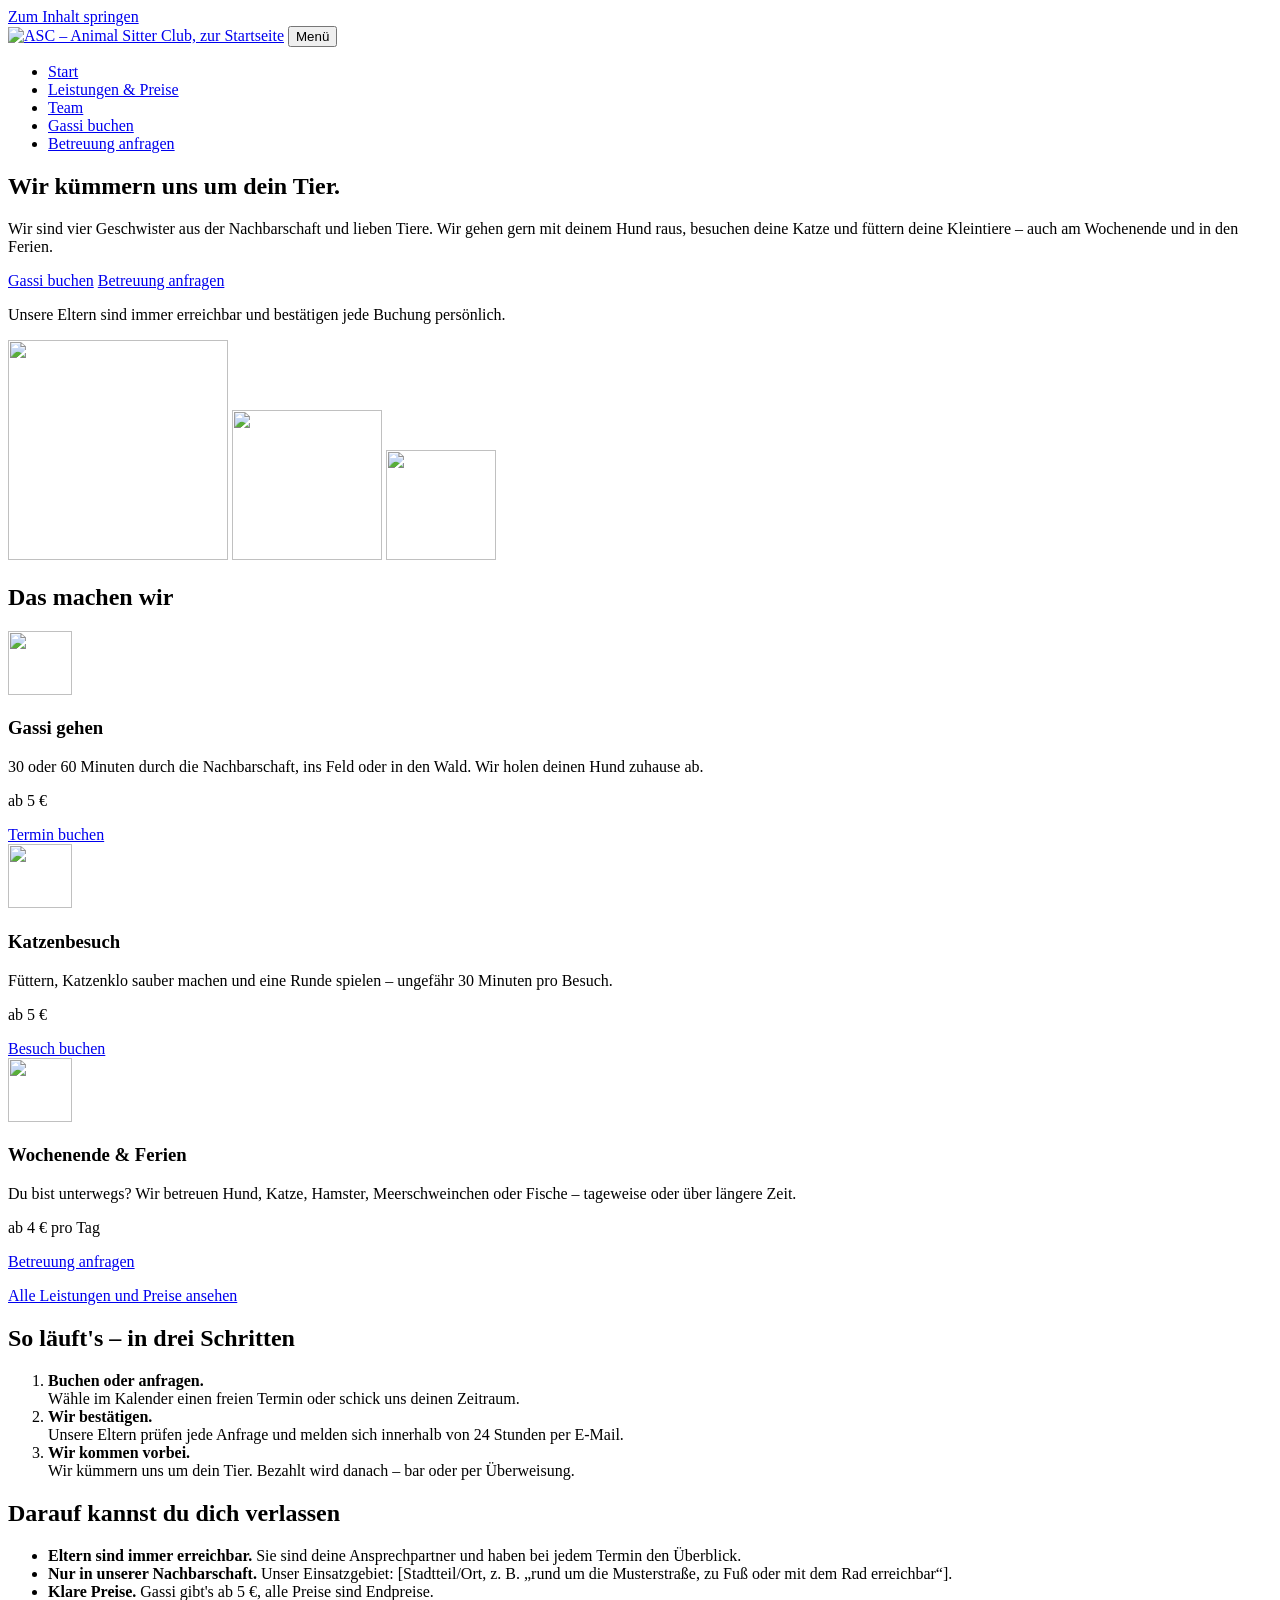
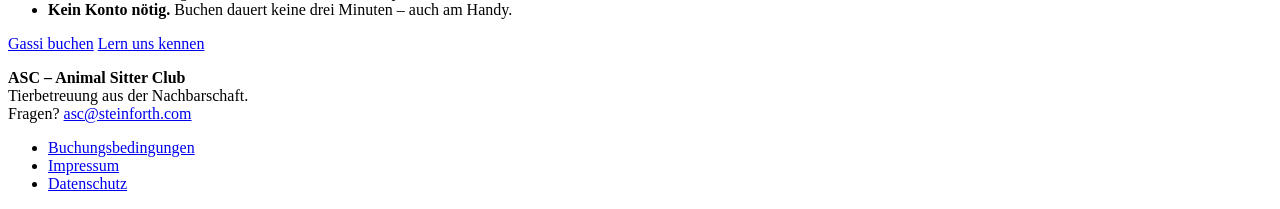
==== asc/index.html @ 13a0139c "ASC-Webseite: Seiten, Gassi-Buchung, Betreuungsanfrage, Bestätigung per Mail und Admin-Bereich Umset" ====
<!doctype html>
<html lang="de">
<head>
  <meta charset="utf-8">
  <meta name="viewport" content="width=device-width, initial-scale=1">
  <title>ASC – Animal Sitter Club · Tierbetreuung aus der Nachbarschaft</title>
  <meta name="description" content="Wir vier Geschwister gehen mit deinem Hund Gassi, besuchen deine Katze und kümmern uns am Wochenende oder in den Ferien um deine Tiere.">
  <meta name="theme-color" content="#c2410c">
  <link rel="icon" href="/assets/favicon.svg" type="image/svg+xml">
  <link rel="stylesheet" href="/assets/style.css">
  <script src="/assets/app.js" defer></script>
</head>
<body data-seite="index">
<a class="skip-link" href="#inhalt">Zum Inhalt springen</a>
<header class="kopf">
  <div class="container kopf-innen">
    <a href="/" class="logo-link"><img src="/assets/logo.svg" alt="ASC – Animal Sitter Club, zur Startseite" width="130" height="45"></a>
    <button class="nav-schalter" type="button" aria-expanded="false" aria-controls="hauptnav">Menü</button>
    <nav class="nav" id="hauptnav" aria-label="Hauptnavigation">
      <ul>
        <li><a href="/" aria-current="page">Start</a></li>
        <li><a href="/preise">Leistungen &amp; Preise</a></li>
        <li><a href="/team">Team</a></li>
        <li><a href="/buchen">Gassi buchen</a></li>
        <li><a href="/anfrage">Betreuung anfragen</a></li>
      </ul>
    </nav>
  </div>
</header>
<main id="inhalt">
<section class="held">
  <div class="container held-raster">
    <div>
      <h1>Wir kümmern uns um dein Tier.</h1>
      <p class="lead">Wir sind vier Geschwister aus der Nachbarschaft und lieben Tiere. Wir gehen gern mit deinem Hund raus, besuchen deine Katze und füttern deine Kleintiere – auch am Wochenende und in den Ferien.</p>
      <div class="button-reihe">
        <a class="button" href="/buchen">Gassi buchen</a>
        <a class="button button-zweit" href="/anfrage">Betreuung anfragen</a>
      </div>
      <p class="hilfe">Unsere Eltern sind immer erreichbar und bestätigen jede Buchung persönlich.</p>
    </div>
    <div class="held-bild" aria-hidden="true">
      <img class="b-hund" src="/assets/hund.svg" alt="" width="220" height="220">
      <img class="b-katze" src="/assets/katze.svg" alt="" width="150" height="150">
      <img class="b-klein" src="/assets/kleintier.svg" alt="" width="110" height="110">
    </div>
  </div>
</section>

<section class="container" aria-labelledby="leistungen">
  <h2 id="leistungen">Das machen wir</h2>
  <div class="kacheln">
    <article class="karte">
      <img class="icon" src="/assets/hund.svg" alt="" width="64" height="64">
      <h3>Gassi gehen</h3>
      <p>30 oder 60 Minuten durch die Nachbarschaft, ins Feld oder in den Wald. Wir holen deinen Hund zuhause ab.</p>
      <p class="preis-ab" data-preis-ab="gassi-30,gassi-60">ab 5 €</p>
      <a href="/buchen">Termin buchen</a>
    </article>
    <article class="karte">
      <img class="icon" src="/assets/katze.svg" alt="" width="64" height="64">
      <h3>Katzenbesuch</h3>
      <p>Füttern, Katzenklo sauber machen und eine Runde spielen – ungefähr 30 Minuten pro Besuch.</p>
      <p class="preis-ab" data-preis-ab="katzenbesuch">ab 5 €</p>
      <a href="/buchen">Besuch buchen</a>
    </article>
    <article class="karte">
      <img class="icon" src="/assets/kleintier.svg" alt="" width="64" height="64">
      <h3>Wochenende &amp; Ferien</h3>
      <p>Du bist unterwegs? Wir betreuen Hund, Katze, Hamster, Meerschweinchen oder Fische – tageweise oder über längere Zeit.</p>
      <p class="preis-ab" data-preis-ab="kleintier,tagesbetreuung,wochenende,ferien">ab 4 € pro Tag</p>
      <a href="/anfrage">Betreuung anfragen</a>
    </article>
  </div>
  <p><a href="/preise">Alle Leistungen und Preise ansehen</a></p>
</section>

<section class="band" aria-labelledby="ablauf">
  <div class="container">
    <h2 id="ablauf">So läuft's – in drei Schritten</h2>
    <ol class="schritte">
      <li><strong>Buchen oder anfragen.</strong><br>Wähle im Kalender einen freien Termin oder schick uns deinen Zeitraum.</li>
      <li><strong>Wir bestätigen.</strong><br>Unsere Eltern prüfen jede Anfrage und melden sich innerhalb von 24 Stunden per E-Mail.</li>
      <li><strong>Wir kommen vorbei.</strong><br>Wir kümmern uns um dein Tier. Bezahlt wird danach – bar oder per Überweisung.</li>
    </ol>
  </div>
</section>

<section class="container" aria-labelledby="vertrauen">
  <h2 id="vertrauen">Darauf kannst du dich verlassen</h2>
  <ul class="vertrauen">
    <li><strong>Eltern sind immer erreichbar.</strong> Sie sind deine Ansprechpartner und haben bei jedem Termin den Überblick.</li>
    <li><strong>Nur in unserer Nachbarschaft.</strong> Unser Einsatzgebiet: <span class="platzhalter">[Stadtteil/Ort, z. B. „rund um die Musterstraße, zu Fuß oder mit dem Rad erreichbar“]</span>.</li>
    <li><strong>Klare Preise.</strong> Gassi gibt's <span data-preis-ab="gassi-30">ab 5 €</span>, alle Preise sind Endpreise.</li>
    <li><strong>Kein Konto nötig.</strong> Buchen dauert keine drei Minuten – auch am Handy.</li>
  </ul>
  <div class="button-reihe">
    <a class="button" href="/buchen">Gassi buchen</a>
    <a class="button button-zweit" href="/team">Lern uns kennen</a>
  </div>
</section>
</main>
<footer class="fuss">
  <div class="container fuss-innen">
    <p><strong>ASC – Animal Sitter Club</strong><br>
      Tierbetreuung aus der Nachbarschaft.<br>
      Fragen? <a href="mailto:asc@steinforth.com">asc@steinforth.com</a></p>
    <ul>
      <li><a href="/preise#bedingungen">Buchungsbedingungen</a></li>
      <li><a href="/impressum">Impressum</a></li>
      <li><a href="/datenschutz">Datenschutz</a></li>
    </ul>
  </div>
</footer>
</body>
</html>
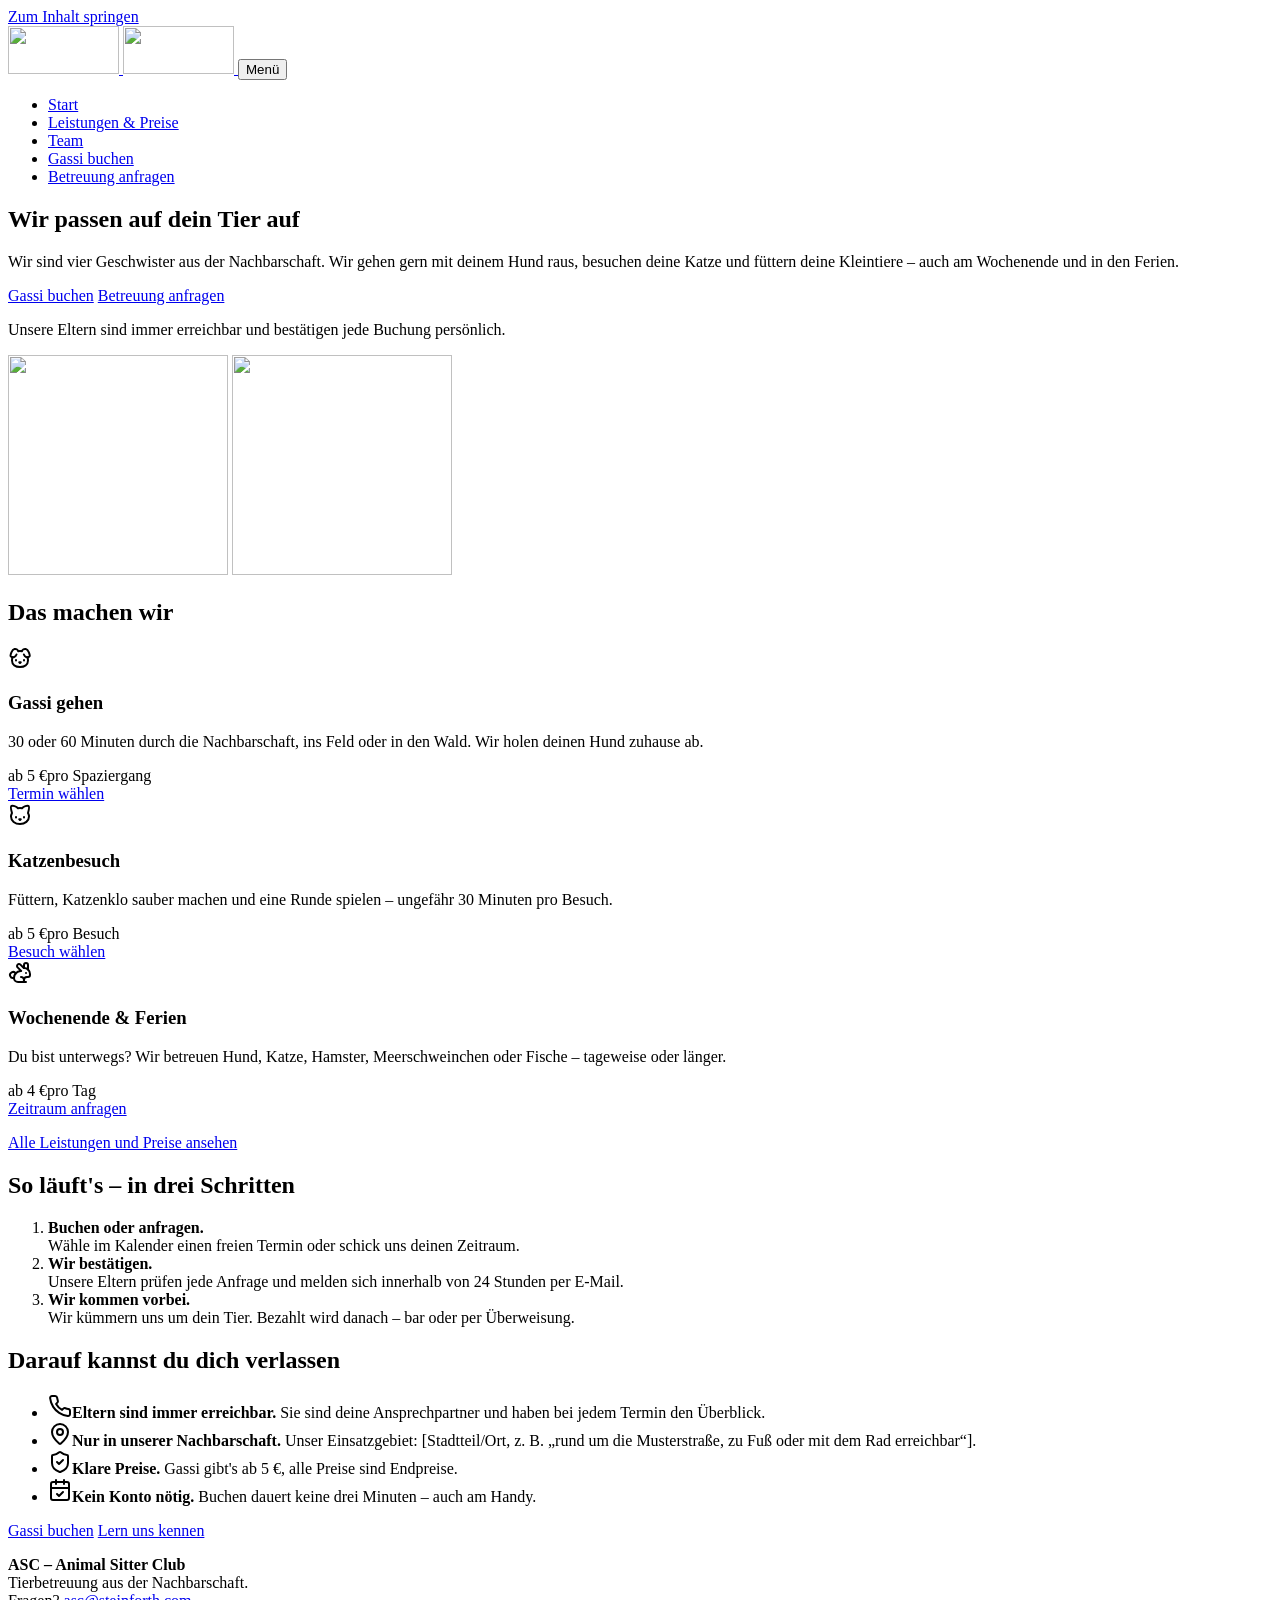
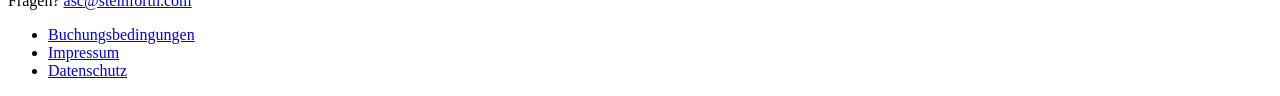
==== commit d8398492: "Frontend auf das ASC Design System umgestellt - Tokens (Farben, Fredoka, Abstände, Radien, Schatten)" ====
--- a/asc/index.html
+++ b/asc/index.html
@@ -5,7 +5,10 @@
   <meta name="viewport" content="width=device-width, initial-scale=1">
   <title>ASC – Animal Sitter Club · Tierbetreuung aus der Nachbarschaft</title>
   <meta name="description" content="Wir vier Geschwister gehen mit deinem Hund Gassi, besuchen deine Katze und kümmern uns am Wochenende oder in den Ferien um deine Tiere.">
-  <meta name="theme-color" content="#c2410c">
+  <meta name="theme-color" content="#fffaf3" media="(prefers-color-scheme: light)">
+  <meta name="theme-color" content="#1e1a16" media="(prefers-color-scheme: dark)">
+  <link rel="preload" href="/assets/fonts/Fredoka-Regular.woff2" as="font" type="font/woff2" crossorigin>
+  <link rel="preload" href="/assets/fonts/Fredoka-SemiBold.woff2" as="font" type="font/woff2" crossorigin>
   <link rel="icon" href="/assets/favicon.svg" type="image/svg+xml">
   <link rel="stylesheet" href="/assets/style.css">
   <script src="/assets/app.js" defer></script>
@@ -14,7 +17,10 @@
 <a class="skip-link" href="#inhalt">Zum Inhalt springen</a>
 <header class="kopf">
   <div class="container kopf-innen">
-    <a href="/" class="logo-link"><img src="/assets/logo.svg" alt="ASC – Animal Sitter Club, zur Startseite" width="130" height="45"></a>
+    <a href="/" class="logo-link" aria-label="ASC – Animal Sitter Club, zur Startseite">
+      <img class="logo-hell" src="/assets/logo.svg" alt="" width="111" height="48">
+      <img class="logo-dunkel" src="/assets/logo-inverse.svg" alt="" width="111" height="48">
+    </a>
     <button class="nav-schalter" type="button" aria-expanded="false" aria-controls="hauptnav">Menü</button>
     <nav class="nav" id="hauptnav" aria-label="Hauptnavigation">
       <ul>
@@ -28,21 +34,20 @@
   </div>
 </header>
 <main id="inhalt">
-<section class="held">
-  <div class="container held-raster">
+<section class="container held">
+  <div class="held-flaeche">
     <div>
-      <h1>Wir kümmern uns um dein Tier.</h1>
-      <p class="lead">Wir sind vier Geschwister aus der Nachbarschaft und lieben Tiere. Wir gehen gern mit deinem Hund raus, besuchen deine Katze und füttern deine Kleintiere – auch am Wochenende und in den Ferien.</p>
+      <h1 class="display">Wir passen auf dein Tier auf</h1>
+      <p class="lead">Wir sind vier Geschwister aus der Nachbarschaft. Wir gehen gern mit deinem Hund raus, besuchen deine Katze und füttern deine Kleintiere – auch am Wochenende und in den Ferien.</p>
       <div class="button-reihe">
-        <a class="button" href="/buchen">Gassi buchen</a>
-        <a class="button button-zweit" href="/anfrage">Betreuung anfragen</a>
+        <a class="asc-btn asc-btn--primary" href="/buchen">Gassi buchen</a>
+        <a class="asc-btn asc-btn--accent" href="/anfrage">Betreuung anfragen</a>
       </div>
       <p class="hilfe">Unsere Eltern sind immer erreichbar und bestätigen jede Buchung persönlich.</p>
     </div>
     <div class="held-bild" aria-hidden="true">
-      <img class="b-hund" src="/assets/hund.svg" alt="" width="220" height="220">
-      <img class="b-katze" src="/assets/katze.svg" alt="" width="150" height="150">
-      <img class="b-klein" src="/assets/kleintier.svg" alt="" width="110" height="110">
+      <img class="logo-hell" src="/assets/pfote.svg" alt="" width="220" height="220">
+      <img class="logo-dunkel" src="/assets/pfote-inverse.svg" alt="" width="220" height="220">
     </div>
   </div>
 </section>
@@ -50,26 +55,26 @@
 <section class="container" aria-labelledby="leistungen">
   <h2 id="leistungen">Das machen wir</h2>
   <div class="kacheln">
-    <article class="karte">
-      <img class="icon" src="/assets/hund.svg" alt="" width="64" height="64">
-      <h3>Gassi gehen</h3>
-      <p>30 oder 60 Minuten durch die Nachbarschaft, ins Feld oder in den Wald. Wir holen deinen Hund zuhause ab.</p>
-      <p class="preis-ab" data-preis-ab="gassi-30,gassi-60">ab 5 €</p>
-      <a href="/buchen">Termin buchen</a>
+    <article class="asc-card">
+      <span class="kachel-icon"><svg class="icon" aria-hidden="true" focusable="false" xmlns="http://www.w3.org/2000/svg" width="24" height="24" viewBox="0 0 24 24" fill="none" stroke="currentColor" stroke-width="2" stroke-linecap="round" stroke-linejoin="round" ><path d="M11.25 16.25h1.5L12 17z" /><path d="M16 14v.5" /><path d="M4.42 11.247A13.152 13.152 0 0 0 4 14.556C4 18.728 7.582 21 12 21s8-2.272 8-6.444a11.702 11.702 0 0 0-.493-3.309" /><path d="M8 14v.5" /><path d="M8.5 8.5c-.384 1.05-1.083 2.028-2.344 2.5-1.931.722-3.576-.297-3.656-1-.113-.994 1.177-6.53 4-7 1.923-.321 3.651.845 3.651 2.235A7.497 7.497 0 0 1 14 5.277c0-1.39 1.844-2.598 3.767-2.277 2.823.47 4.113 6.006 4 7-.08.703-1.725 1.722-3.656 1-1.261-.472-1.855-1.45-2.239-2.5" /></svg></span>
+      <h3 class="asc-card__title">Gassi gehen</h3>
+      <p class="asc-card__text">30 oder 60 Minuten durch die Nachbarschaft, ins Feld oder in den Wald. Wir holen deinen Hund zuhause ab.</p>
+      <div class="asc-card__price"><span class="asc-card__price-value" data-preis-ab="gassi-30,gassi-60">ab 5 €</span><span class="asc-card__price-unit">pro Spaziergang</span></div>
+      <div class="asc-card__actions"><a class="asc-btn asc-btn--ghost asc-btn--small" href="/buchen">Termin wählen</a></div>
     </article>
-    <article class="karte">
-      <img class="icon" src="/assets/katze.svg" alt="" width="64" height="64">
-      <h3>Katzenbesuch</h3>
-      <p>Füttern, Katzenklo sauber machen und eine Runde spielen – ungefähr 30 Minuten pro Besuch.</p>
-      <p class="preis-ab" data-preis-ab="katzenbesuch">ab 5 €</p>
-      <a href="/buchen">Besuch buchen</a>
+    <article class="asc-card">
+      <span class="kachel-icon"><svg class="icon" aria-hidden="true" focusable="false" xmlns="http://www.w3.org/2000/svg" width="24" height="24" viewBox="0 0 24 24" fill="none" stroke="currentColor" stroke-width="2" stroke-linecap="round" stroke-linejoin="round" ><path d="M12 5c.67 0 1.35.09 2 .26 1.78-2 5.03-2.84 6.42-2.26 1.4.58-.42 7-.42 7 .57 1.07 1 2.24 1 3.44C21 17.9 16.97 21 12 21s-9-3-9-7.56c0-1.25.5-2.4 1-3.44 0 0-1.89-6.42-.5-7 1.39-.58 4.72.23 6.5 2.23A9.04 9.04 0 0 1 12 5Z" /><path d="M8 14v.5" /><path d="M16 14v.5" /><path d="M11.25 16.25h1.5L12 17l-.75-.75Z" /></svg></span>
+      <h3 class="asc-card__title">Katzenbesuch</h3>
+      <p class="asc-card__text">Füttern, Katzenklo sauber machen und eine Runde spielen – ungefähr 30 Minuten pro Besuch.</p>
+      <div class="asc-card__price"><span class="asc-card__price-value" data-preis-ab="katzenbesuch">ab 5 €</span><span class="asc-card__price-unit">pro Besuch</span></div>
+      <div class="asc-card__actions"><a class="asc-btn asc-btn--ghost asc-btn--small" href="/buchen">Besuch wählen</a></div>
     </article>
-    <article class="karte">
-      <img class="icon" src="/assets/kleintier.svg" alt="" width="64" height="64">
-      <h3>Wochenende &amp; Ferien</h3>
-      <p>Du bist unterwegs? Wir betreuen Hund, Katze, Hamster, Meerschweinchen oder Fische – tageweise oder über längere Zeit.</p>
-      <p class="preis-ab" data-preis-ab="kleintier,tagesbetreuung,wochenende,ferien">ab 4 € pro Tag</p>
-      <a href="/anfrage">Betreuung anfragen</a>
+    <article class="asc-card">
+      <span class="kachel-icon gelb"><svg class="icon" aria-hidden="true" focusable="false" xmlns="http://www.w3.org/2000/svg" width="24" height="24" viewBox="0 0 24 24" fill="none" stroke="currentColor" stroke-width="2" stroke-linecap="round" stroke-linejoin="round" ><path d="M13 16a3 3 0 0 1 2.24 5" /><path d="M18 12h.01" /><path d="M18 21h-8a4 4 0 0 1-4-4 7 7 0 0 1 7-7h.2L9.6 6.4a1 1 0 1 1 2.8-2.8L15.8 7h.2c3.3 0 6 2.7 6 6v1a2 2 0 0 1-2 2h-1a3 3 0 0 0-3 3" /><path d="M20 8.54V4a2 2 0 1 0-4 0v3" /><path d="M7.612 12.524a3 3 0 1 0-1.6 4.3" /></svg></span>
+      <h3 class="asc-card__title">Wochenende &amp; Ferien</h3>
+      <p class="asc-card__text">Du bist unterwegs? Wir betreuen Hund, Katze, Hamster, Meerschweinchen oder Fische – tageweise oder länger.</p>
+      <div class="asc-card__price"><span class="asc-card__price-value" data-preis-ab="kleintier,tagesbetreuung,wochenende,ferien">ab 4 €</span><span class="asc-card__price-unit">pro Tag</span></div>
+      <div class="asc-card__actions"><a class="asc-btn asc-btn--ghost asc-btn--small" href="/anfrage">Zeitraum anfragen</a></div>
     </article>
   </div>
   <p><a href="/preise">Alle Leistungen und Preise ansehen</a></p>
@@ -89,14 +94,14 @@
 <section class="container" aria-labelledby="vertrauen">
   <h2 id="vertrauen">Darauf kannst du dich verlassen</h2>
   <ul class="vertrauen">
-    <li><strong>Eltern sind immer erreichbar.</strong> Sie sind deine Ansprechpartner und haben bei jedem Termin den Überblick.</li>
-    <li><strong>Nur in unserer Nachbarschaft.</strong> Unser Einsatzgebiet: <span class="platzhalter">[Stadtteil/Ort, z. B. „rund um die Musterstraße, zu Fuß oder mit dem Rad erreichbar“]</span>.</li>
-    <li><strong>Klare Preise.</strong> Gassi gibt's <span data-preis-ab="gassi-30">ab 5 €</span>, alle Preise sind Endpreise.</li>
-    <li><strong>Kein Konto nötig.</strong> Buchen dauert keine drei Minuten – auch am Handy.</li>
+    <li><svg class="icon" aria-hidden="true" focusable="false" xmlns="http://www.w3.org/2000/svg" width="24" height="24" viewBox="0 0 24 24" fill="none" stroke="currentColor" stroke-width="2" stroke-linecap="round" stroke-linejoin="round" ><path d="M22 16.92v3a2 2 0 0 1-2.18 2 19.79 19.79 0 0 1-8.63-3.07 19.5 19.5 0 0 1-6-6 19.79 19.79 0 0 1-3.07-8.67A2 2 0 0 1 4.11 2h3a2 2 0 0 1 2 1.72 12.84 12.84 0 0 0 .7 2.81 2 2 0 0 1-.45 2.11L8.09 9.91a16 16 0 0 0 6 6l1.27-1.27a2 2 0 0 1 2.11-.45 12.84 12.84 0 0 0 2.81.7A2 2 0 0 1 22 16.92z" /></svg><span><strong>Eltern sind immer erreichbar.</strong> Sie sind deine Ansprechpartner und haben bei jedem Termin den Überblick.</span></li>
+    <li><svg class="icon" aria-hidden="true" focusable="false" xmlns="http://www.w3.org/2000/svg" width="24" height="24" viewBox="0 0 24 24" fill="none" stroke="currentColor" stroke-width="2" stroke-linecap="round" stroke-linejoin="round" ><path d="M20 10c0 4.993-5.539 10.193-7.399 11.799a1 1 0 0 1-1.202 0C9.539 20.193 4 14.993 4 10a8 8 0 0 1 16 0" /><circle cx="12" cy="10" r="3" /></svg><span><strong>Nur in unserer Nachbarschaft.</strong> Unser Einsatzgebiet: <span class="platzhalter">[Stadtteil/Ort, z. B. „rund um die Musterstraße, zu Fuß oder mit dem Rad erreichbar“]</span>.</span></li>
+    <li><svg class="icon" aria-hidden="true" focusable="false" xmlns="http://www.w3.org/2000/svg" width="24" height="24" viewBox="0 0 24 24" fill="none" stroke="currentColor" stroke-width="2" stroke-linecap="round" stroke-linejoin="round" ><path d="M20 13c0 5-3.5 7.5-7.66 8.95a1 1 0 0 1-.67-.01C7.5 20.5 4 18 4 13V6a1 1 0 0 1 1-1c2 0 4.5-1.2 6.24-2.72a1.17 1.17 0 0 1 1.52 0C14.51 3.81 17 5 19 5a1 1 0 0 1 1 1z" /><path d="m9 12 2 2 4-4" /></svg><span><strong>Klare Preise.</strong> Gassi gibt's <span data-preis-ab="gassi-30">ab 5 €</span>, alle Preise sind Endpreise.</span></li>
+    <li><svg class="icon" aria-hidden="true" focusable="false" xmlns="http://www.w3.org/2000/svg" width="24" height="24" viewBox="0 0 24 24" fill="none" stroke="currentColor" stroke-width="2" stroke-linecap="round" stroke-linejoin="round" ><path d="M8 2v4" /><path d="M16 2v4" /><rect width="18" height="18" x="3" y="4" rx="2" /><path d="M3 10h18" /><path d="m9 16 2 2 4-4" /></svg><span><strong>Kein Konto nötig.</strong> Buchen dauert keine drei Minuten – auch am Handy.</span></li>
   </ul>
   <div class="button-reihe">
-    <a class="button" href="/buchen">Gassi buchen</a>
-    <a class="button button-zweit" href="/team">Lern uns kennen</a>
+    <a class="asc-btn asc-btn--primary" href="/buchen">Gassi buchen</a>
+    <a class="asc-btn asc-btn--ghost" href="/team">Lern uns kennen</a>
   </div>
 </section>
 </main>
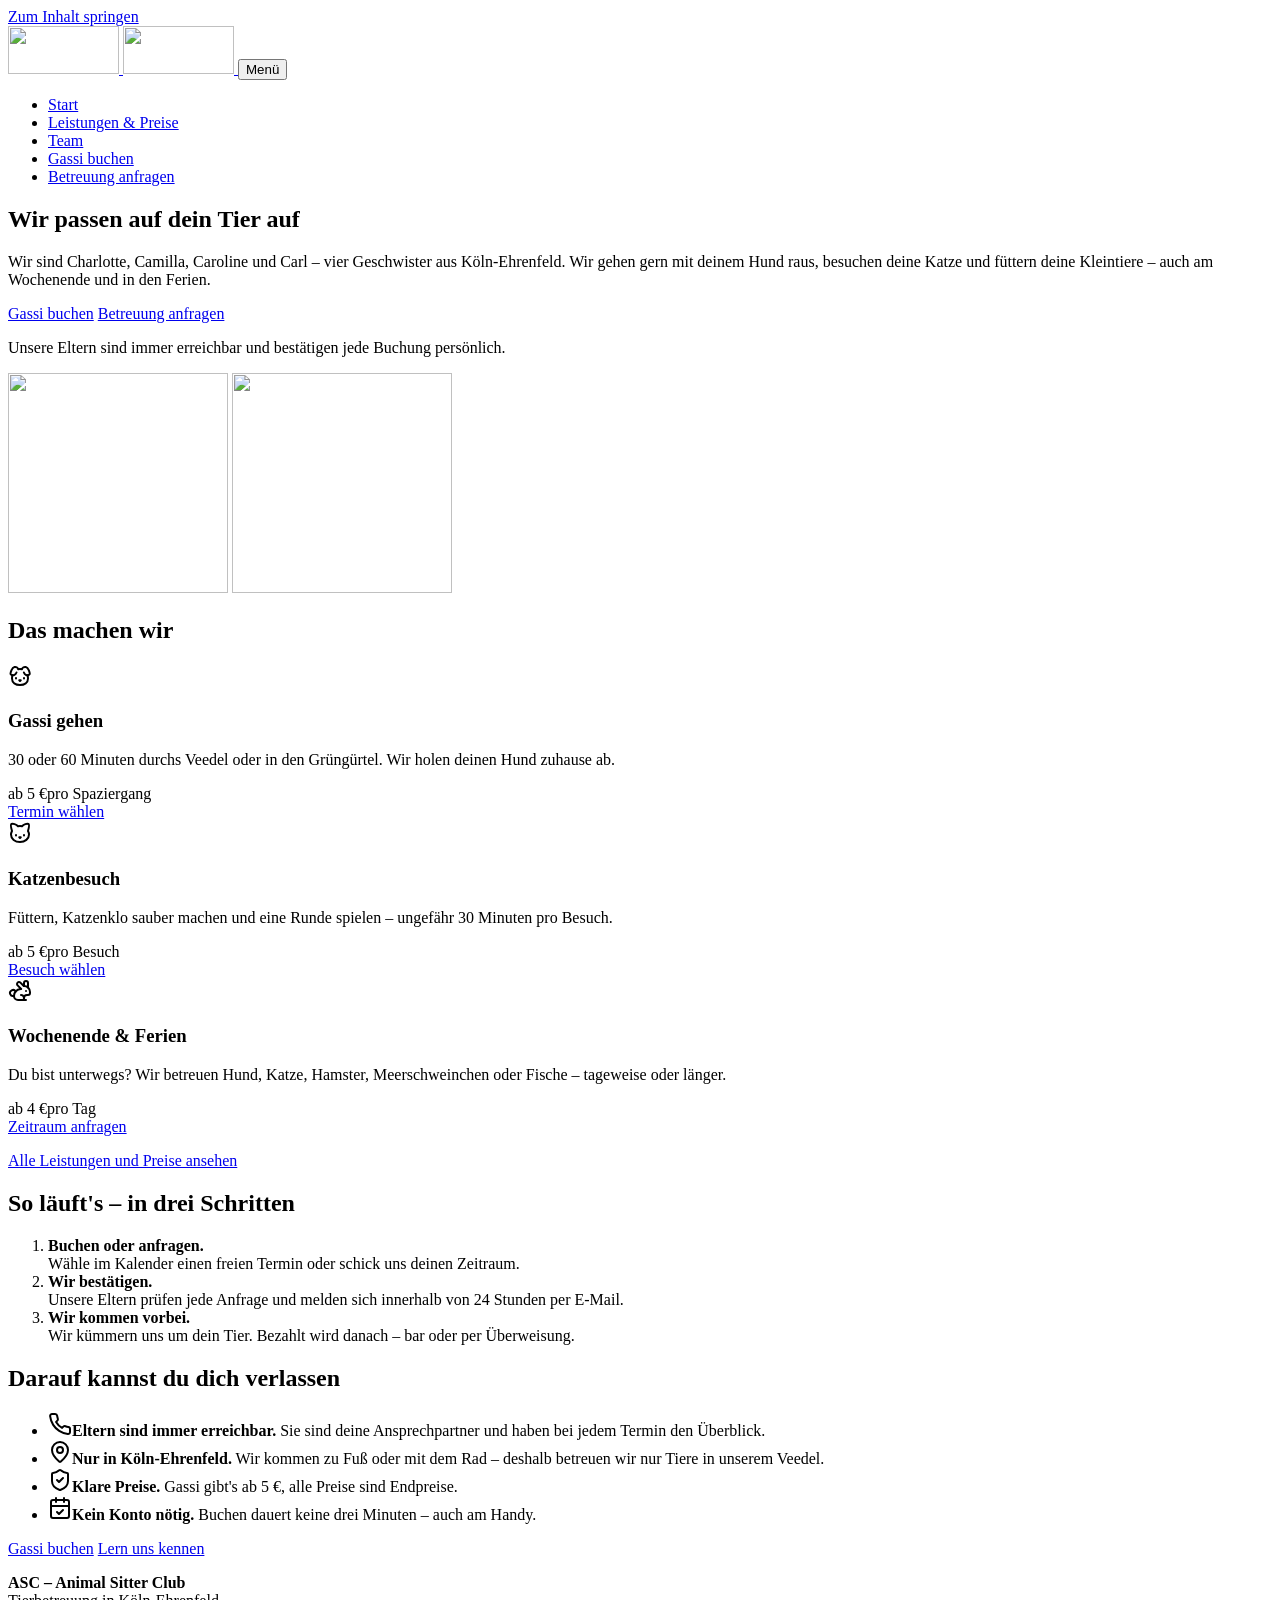
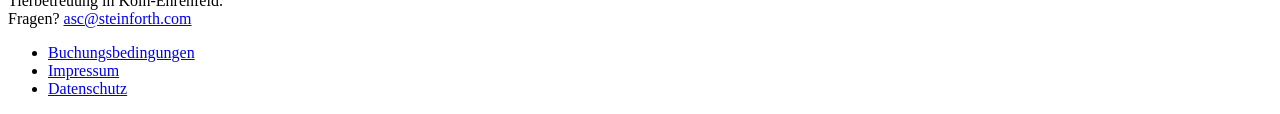
==== commit 724a7d8e: "Team, Eltern und Einsatzgebiet Köln-Ehrenfeld eingetragen - Team-Seite: Charlotte (16), Camilla (12)" ====
--- a/asc/index.html
+++ b/asc/index.html
@@ -3,8 +3,8 @@
 <head>
   <meta charset="utf-8">
   <meta name="viewport" content="width=device-width, initial-scale=1">
-  <title>ASC – Animal Sitter Club · Tierbetreuung aus der Nachbarschaft</title>
-  <meta name="description" content="Wir vier Geschwister gehen mit deinem Hund Gassi, besuchen deine Katze und kümmern uns am Wochenende oder in den Ferien um deine Tiere.">
+  <title>ASC – Animal Sitter Club · Tierbetreuung in Köln-Ehrenfeld</title>
+  <meta name="description" content="Wir vier Geschwister gehen mit deinem Hund Gassi, besuchen deine Katze und kümmern uns am Wochenende oder in den Ferien um deine Tiere – in Köln-Ehrenfeld.">
   <meta name="theme-color" content="#fffaf3" media="(prefers-color-scheme: light)">
   <meta name="theme-color" content="#1e1a16" media="(prefers-color-scheme: dark)">
   <link rel="preload" href="/assets/fonts/Fredoka-Regular.woff2" as="font" type="font/woff2" crossorigin>
@@ -38,7 +38,7 @@
   <div class="held-flaeche">
     <div>
       <h1 class="display">Wir passen auf dein Tier auf</h1>
-      <p class="lead">Wir sind vier Geschwister aus der Nachbarschaft. Wir gehen gern mit deinem Hund raus, besuchen deine Katze und füttern deine Kleintiere – auch am Wochenende und in den Ferien.</p>
+      <p class="lead">Wir sind Charlotte, Camilla, Caroline und Carl – vier Geschwister aus Köln-Ehrenfeld. Wir gehen gern mit deinem Hund raus, besuchen deine Katze und füttern deine Kleintiere – auch am Wochenende und in den Ferien.</p>
       <div class="button-reihe">
         <a class="asc-btn asc-btn--primary" href="/buchen">Gassi buchen</a>
         <a class="asc-btn asc-btn--accent" href="/anfrage">Betreuung anfragen</a>
@@ -58,7 +58,7 @@
     <article class="asc-card">
       <span class="kachel-icon"><svg class="icon" aria-hidden="true" focusable="false" xmlns="http://www.w3.org/2000/svg" width="24" height="24" viewBox="0 0 24 24" fill="none" stroke="currentColor" stroke-width="2" stroke-linecap="round" stroke-linejoin="round" ><path d="M11.25 16.25h1.5L12 17z" /><path d="M16 14v.5" /><path d="M4.42 11.247A13.152 13.152 0 0 0 4 14.556C4 18.728 7.582 21 12 21s8-2.272 8-6.444a11.702 11.702 0 0 0-.493-3.309" /><path d="M8 14v.5" /><path d="M8.5 8.5c-.384 1.05-1.083 2.028-2.344 2.5-1.931.722-3.576-.297-3.656-1-.113-.994 1.177-6.53 4-7 1.923-.321 3.651.845 3.651 2.235A7.497 7.497 0 0 1 14 5.277c0-1.39 1.844-2.598 3.767-2.277 2.823.47 4.113 6.006 4 7-.08.703-1.725 1.722-3.656 1-1.261-.472-1.855-1.45-2.239-2.5" /></svg></span>
       <h3 class="asc-card__title">Gassi gehen</h3>
-      <p class="asc-card__text">30 oder 60 Minuten durch die Nachbarschaft, ins Feld oder in den Wald. Wir holen deinen Hund zuhause ab.</p>
+      <p class="asc-card__text">30 oder 60 Minuten durchs Veedel oder in den Grüngürtel. Wir holen deinen Hund zuhause ab.</p>
       <div class="asc-card__price"><span class="asc-card__price-value" data-preis-ab="gassi-30,gassi-60">ab 5 €</span><span class="asc-card__price-unit">pro Spaziergang</span></div>
       <div class="asc-card__actions"><a class="asc-btn asc-btn--ghost asc-btn--small" href="/buchen">Termin wählen</a></div>
     </article>
@@ -95,7 +95,7 @@
   <h2 id="vertrauen">Darauf kannst du dich verlassen</h2>
   <ul class="vertrauen">
     <li><svg class="icon" aria-hidden="true" focusable="false" xmlns="http://www.w3.org/2000/svg" width="24" height="24" viewBox="0 0 24 24" fill="none" stroke="currentColor" stroke-width="2" stroke-linecap="round" stroke-linejoin="round" ><path d="M22 16.92v3a2 2 0 0 1-2.18 2 19.79 19.79 0 0 1-8.63-3.07 19.5 19.5 0 0 1-6-6 19.79 19.79 0 0 1-3.07-8.67A2 2 0 0 1 4.11 2h3a2 2 0 0 1 2 1.72 12.84 12.84 0 0 0 .7 2.81 2 2 0 0 1-.45 2.11L8.09 9.91a16 16 0 0 0 6 6l1.27-1.27a2 2 0 0 1 2.11-.45 12.84 12.84 0 0 0 2.81.7A2 2 0 0 1 22 16.92z" /></svg><span><strong>Eltern sind immer erreichbar.</strong> Sie sind deine Ansprechpartner und haben bei jedem Termin den Überblick.</span></li>
-    <li><svg class="icon" aria-hidden="true" focusable="false" xmlns="http://www.w3.org/2000/svg" width="24" height="24" viewBox="0 0 24 24" fill="none" stroke="currentColor" stroke-width="2" stroke-linecap="round" stroke-linejoin="round" ><path d="M20 10c0 4.993-5.539 10.193-7.399 11.799a1 1 0 0 1-1.202 0C9.539 20.193 4 14.993 4 10a8 8 0 0 1 16 0" /><circle cx="12" cy="10" r="3" /></svg><span><strong>Nur in unserer Nachbarschaft.</strong> Unser Einsatzgebiet: <span class="platzhalter">[Stadtteil/Ort, z. B. „rund um die Musterstraße, zu Fuß oder mit dem Rad erreichbar“]</span>.</span></li>
+    <li><svg class="icon" aria-hidden="true" focusable="false" xmlns="http://www.w3.org/2000/svg" width="24" height="24" viewBox="0 0 24 24" fill="none" stroke="currentColor" stroke-width="2" stroke-linecap="round" stroke-linejoin="round" ><path d="M20 10c0 4.993-5.539 10.193-7.399 11.799a1 1 0 0 1-1.202 0C9.539 20.193 4 14.993 4 10a8 8 0 0 1 16 0" /><circle cx="12" cy="10" r="3" /></svg><span><strong>Nur in Köln-Ehrenfeld.</strong> Wir kommen zu Fuß oder mit dem Rad – deshalb betreuen wir nur Tiere in unserem Veedel.</span></li>
     <li><svg class="icon" aria-hidden="true" focusable="false" xmlns="http://www.w3.org/2000/svg" width="24" height="24" viewBox="0 0 24 24" fill="none" stroke="currentColor" stroke-width="2" stroke-linecap="round" stroke-linejoin="round" ><path d="M20 13c0 5-3.5 7.5-7.66 8.95a1 1 0 0 1-.67-.01C7.5 20.5 4 18 4 13V6a1 1 0 0 1 1-1c2 0 4.5-1.2 6.24-2.72a1.17 1.17 0 0 1 1.52 0C14.51 3.81 17 5 19 5a1 1 0 0 1 1 1z" /><path d="m9 12 2 2 4-4" /></svg><span><strong>Klare Preise.</strong> Gassi gibt's <span data-preis-ab="gassi-30">ab 5 €</span>, alle Preise sind Endpreise.</span></li>
     <li><svg class="icon" aria-hidden="true" focusable="false" xmlns="http://www.w3.org/2000/svg" width="24" height="24" viewBox="0 0 24 24" fill="none" stroke="currentColor" stroke-width="2" stroke-linecap="round" stroke-linejoin="round" ><path d="M8 2v4" /><path d="M16 2v4" /><rect width="18" height="18" x="3" y="4" rx="2" /><path d="M3 10h18" /><path d="m9 16 2 2 4-4" /></svg><span><strong>Kein Konto nötig.</strong> Buchen dauert keine drei Minuten – auch am Handy.</span></li>
   </ul>
@@ -108,7 +108,7 @@
 <footer class="fuss">
   <div class="container fuss-innen">
     <p><strong>ASC – Animal Sitter Club</strong><br>
-      Tierbetreuung aus der Nachbarschaft.<br>
+      Tierbetreuung in Köln-Ehrenfeld.<br>
       Fragen? <a href="mailto:asc@steinforth.com">asc@steinforth.com</a></p>
     <ul>
       <li><a href="/preise#bedingungen">Buchungsbedingungen</a></li>
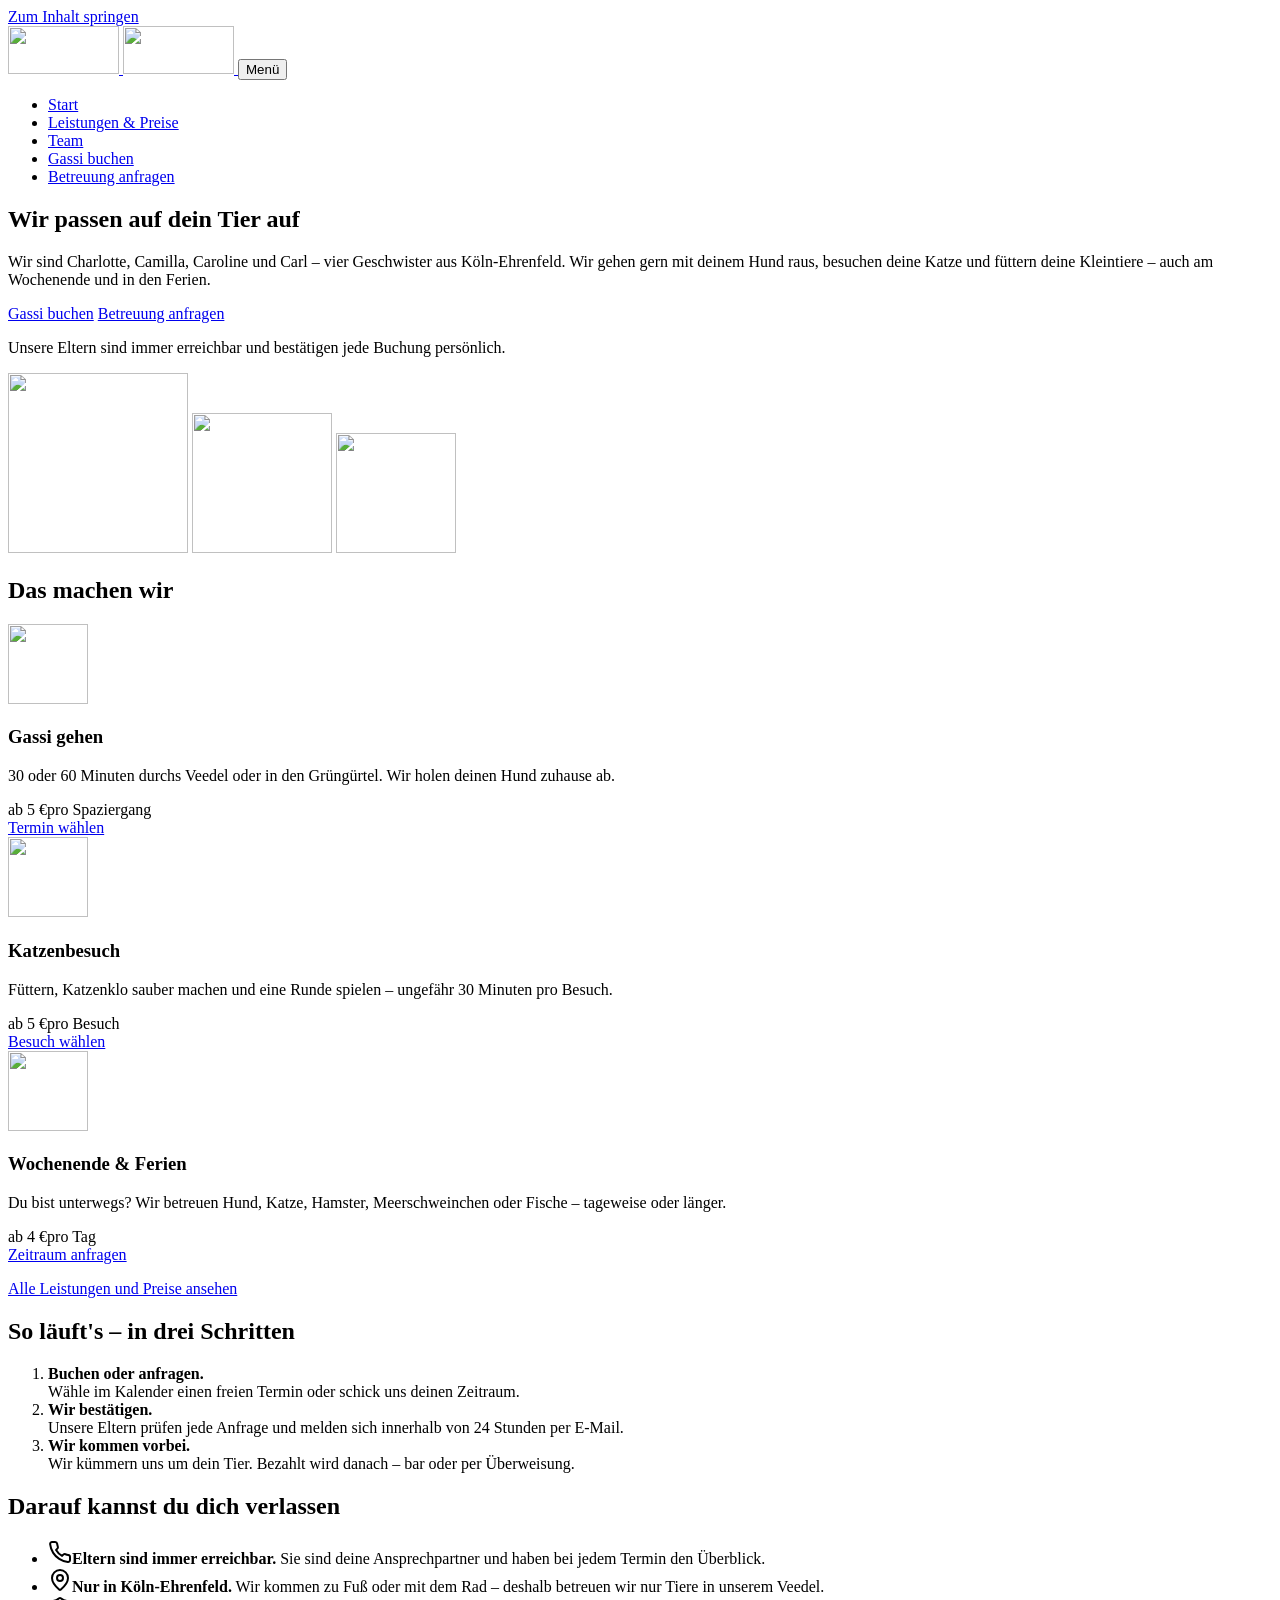
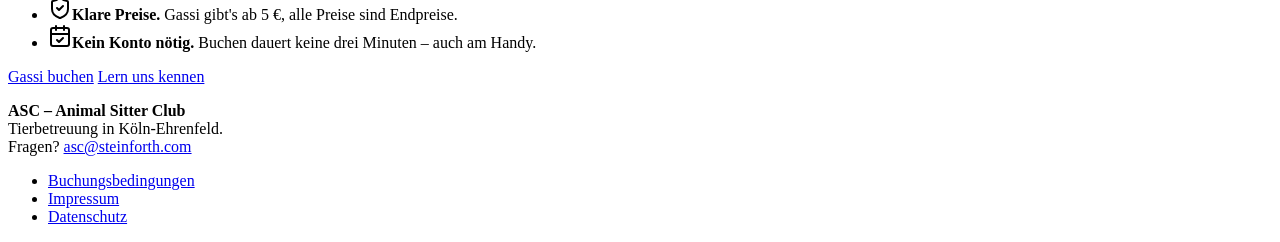
==== commit 3dbd21f2: "Tier-Illustrationen statt Icons Hund, Katze und Kaninchen als eigene flache SVG-Illustrationen in de" ====
--- a/asc/index.html
+++ b/asc/index.html
@@ -46,8 +46,9 @@
       <p class="hilfe">Unsere Eltern sind immer erreichbar und bestätigen jede Buchung persönlich.</p>
     </div>
     <div class="held-bild" aria-hidden="true">
-      <img class="logo-hell" src="/assets/pfote.svg" alt="" width="220" height="220">
-      <img class="logo-dunkel" src="/assets/pfote-inverse.svg" alt="" width="220" height="220">
+      <img class="t-hund" src="/assets/tiere/hund.svg" alt="" width="180" height="180">
+      <img class="t-katze" src="/assets/tiere/katze.svg" alt="" width="140" height="140">
+      <img class="t-kaninchen" src="/assets/tiere/kaninchen.svg" alt="" width="120" height="120">
     </div>
   </div>
 </section>
@@ -56,21 +57,21 @@
   <h2 id="leistungen">Das machen wir</h2>
   <div class="kacheln">
     <article class="asc-card">
-      <span class="kachel-icon"><svg class="icon" aria-hidden="true" focusable="false" xmlns="http://www.w3.org/2000/svg" width="24" height="24" viewBox="0 0 24 24" fill="none" stroke="currentColor" stroke-width="2" stroke-linecap="round" stroke-linejoin="round" ><path d="M11.25 16.25h1.5L12 17z" /><path d="M16 14v.5" /><path d="M4.42 11.247A13.152 13.152 0 0 0 4 14.556C4 18.728 7.582 21 12 21s8-2.272 8-6.444a11.702 11.702 0 0 0-.493-3.309" /><path d="M8 14v.5" /><path d="M8.5 8.5c-.384 1.05-1.083 2.028-2.344 2.5-1.931.722-3.576-.297-3.656-1-.113-.994 1.177-6.53 4-7 1.923-.321 3.651.845 3.651 2.235A7.497 7.497 0 0 1 14 5.277c0-1.39 1.844-2.598 3.767-2.277 2.823.47 4.113 6.006 4 7-.08.703-1.725 1.722-3.656 1-1.261-.472-1.855-1.45-2.239-2.5" /></svg></span>
+      <span class="kachel-bild"><img src="/assets/tiere/hund.svg" alt="" width="80" height="80"></span>
       <h3 class="asc-card__title">Gassi gehen</h3>
       <p class="asc-card__text">30 oder 60 Minuten durchs Veedel oder in den Grüngürtel. Wir holen deinen Hund zuhause ab.</p>
       <div class="asc-card__price"><span class="asc-card__price-value" data-preis-ab="gassi-30,gassi-60">ab 5 €</span><span class="asc-card__price-unit">pro Spaziergang</span></div>
       <div class="asc-card__actions"><a class="asc-btn asc-btn--ghost asc-btn--small" href="/buchen">Termin wählen</a></div>
     </article>
     <article class="asc-card">
-      <span class="kachel-icon"><svg class="icon" aria-hidden="true" focusable="false" xmlns="http://www.w3.org/2000/svg" width="24" height="24" viewBox="0 0 24 24" fill="none" stroke="currentColor" stroke-width="2" stroke-linecap="round" stroke-linejoin="round" ><path d="M12 5c.67 0 1.35.09 2 .26 1.78-2 5.03-2.84 6.42-2.26 1.4.58-.42 7-.42 7 .57 1.07 1 2.24 1 3.44C21 17.9 16.97 21 12 21s-9-3-9-7.56c0-1.25.5-2.4 1-3.44 0 0-1.89-6.42-.5-7 1.39-.58 4.72.23 6.5 2.23A9.04 9.04 0 0 1 12 5Z" /><path d="M8 14v.5" /><path d="M16 14v.5" /><path d="M11.25 16.25h1.5L12 17l-.75-.75Z" /></svg></span>
+      <span class="kachel-bild"><img src="/assets/tiere/katze.svg" alt="" width="80" height="80"></span>
       <h3 class="asc-card__title">Katzenbesuch</h3>
       <p class="asc-card__text">Füttern, Katzenklo sauber machen und eine Runde spielen – ungefähr 30 Minuten pro Besuch.</p>
       <div class="asc-card__price"><span class="asc-card__price-value" data-preis-ab="katzenbesuch">ab 5 €</span><span class="asc-card__price-unit">pro Besuch</span></div>
       <div class="asc-card__actions"><a class="asc-btn asc-btn--ghost asc-btn--small" href="/buchen">Besuch wählen</a></div>
     </article>
     <article class="asc-card">
-      <span class="kachel-icon gelb"><svg class="icon" aria-hidden="true" focusable="false" xmlns="http://www.w3.org/2000/svg" width="24" height="24" viewBox="0 0 24 24" fill="none" stroke="currentColor" stroke-width="2" stroke-linecap="round" stroke-linejoin="round" ><path d="M13 16a3 3 0 0 1 2.24 5" /><path d="M18 12h.01" /><path d="M18 21h-8a4 4 0 0 1-4-4 7 7 0 0 1 7-7h.2L9.6 6.4a1 1 0 1 1 2.8-2.8L15.8 7h.2c3.3 0 6 2.7 6 6v1a2 2 0 0 1-2 2h-1a3 3 0 0 0-3 3" /><path d="M20 8.54V4a2 2 0 1 0-4 0v3" /><path d="M7.612 12.524a3 3 0 1 0-1.6 4.3" /></svg></span>
+      <span class="kachel-bild gelb"><img src="/assets/tiere/kaninchen.svg" alt="" width="80" height="80"></span>
       <h3 class="asc-card__title">Wochenende &amp; Ferien</h3>
       <p class="asc-card__text">Du bist unterwegs? Wir betreuen Hund, Katze, Hamster, Meerschweinchen oder Fische – tageweise oder länger.</p>
       <div class="asc-card__price"><span class="asc-card__price-value" data-preis-ab="kleintier,tagesbetreuung,wochenende,ferien">ab 4 €</span><span class="asc-card__price-unit">pro Tag</span></div>
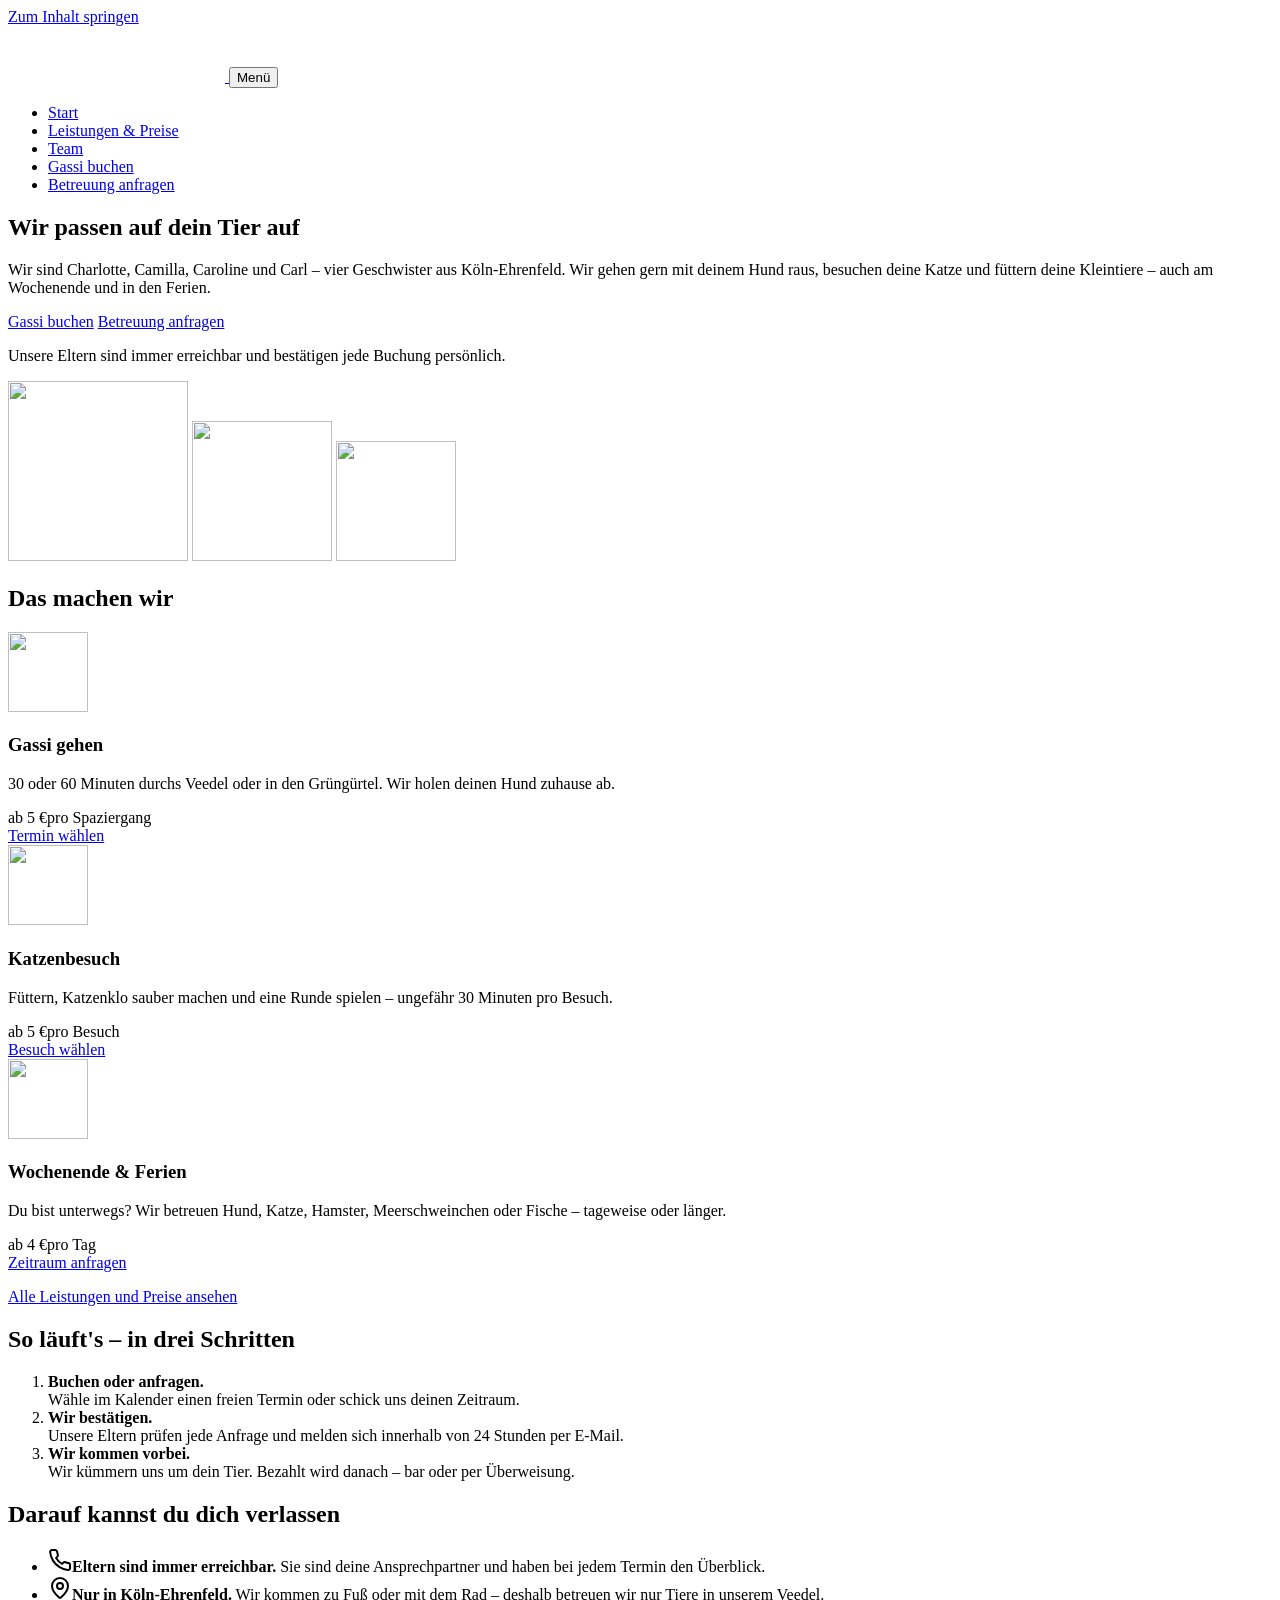
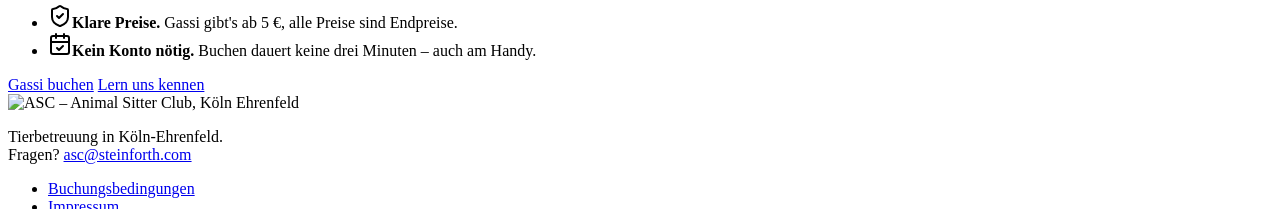
==== commit 7d72c5c8: "Neues Logo „Hüpfend“ aus dem Design System - Breite Wortmarke mit Sticker „Köln Ehrenfeld“ in der De" ====
--- a/asc/index.html
+++ b/asc/index.html
@@ -17,9 +17,13 @@
 <a class="skip-link" href="#inhalt">Zum Inhalt springen</a>
 <header class="kopf">
   <div class="container kopf-innen">
-    <a href="/" class="logo-link" aria-label="ASC – Animal Sitter Club, zur Startseite">
-      <img class="logo-hell" src="/assets/logo.svg" alt="" width="111" height="48">
-      <img class="logo-dunkel" src="/assets/logo-inverse.svg" alt="" width="111" height="48">
+    <a href="/" class="logo-link">
+      <picture>
+        <source media="(max-width: 800px) and (prefers-color-scheme: dark)" srcset="/assets/logo-kompakt-inverse.svg" width="85" height="40">
+        <source media="(max-width: 800px)" srcset="/assets/logo-kompakt.svg" width="85" height="40">
+        <source media="(prefers-color-scheme: dark)" srcset="/assets/logo-inverse.svg">
+        <img src="/assets/logo.svg" alt="ASC – Animal Sitter Club, Köln Ehrenfeld – zur Startseite" width="217" height="56">
+      </picture>
     </a>
     <button class="nav-schalter" type="button" aria-expanded="false" aria-controls="hauptnav">Menü</button>
     <nav class="nav" id="hauptnav" aria-label="Hauptnavigation">
@@ -108,9 +112,14 @@
 </main>
 <footer class="fuss">
   <div class="container fuss-innen">
-    <p><strong>ASC – Animal Sitter Club</strong><br>
-      Tierbetreuung in Köln-Ehrenfeld.<br>
-      Fragen? <a href="mailto:asc@steinforth.com">asc@steinforth.com</a></p>
+    <div class="fuss-marke">
+      <picture>
+        <source media="(prefers-color-scheme: dark)" srcset="/assets/logo-inverse.svg">
+        <img src="/assets/logo.svg" alt="ASC – Animal Sitter Club, Köln Ehrenfeld" width="217" height="56">
+      </picture>
+      <p>Tierbetreuung in Köln-Ehrenfeld.<br>
+        Fragen? <a href="mailto:asc@steinforth.com">asc@steinforth.com</a></p>
+    </div>
     <ul>
       <li><a href="/preise#bedingungen">Buchungsbedingungen</a></li>
       <li><a href="/impressum">Impressum</a></li>
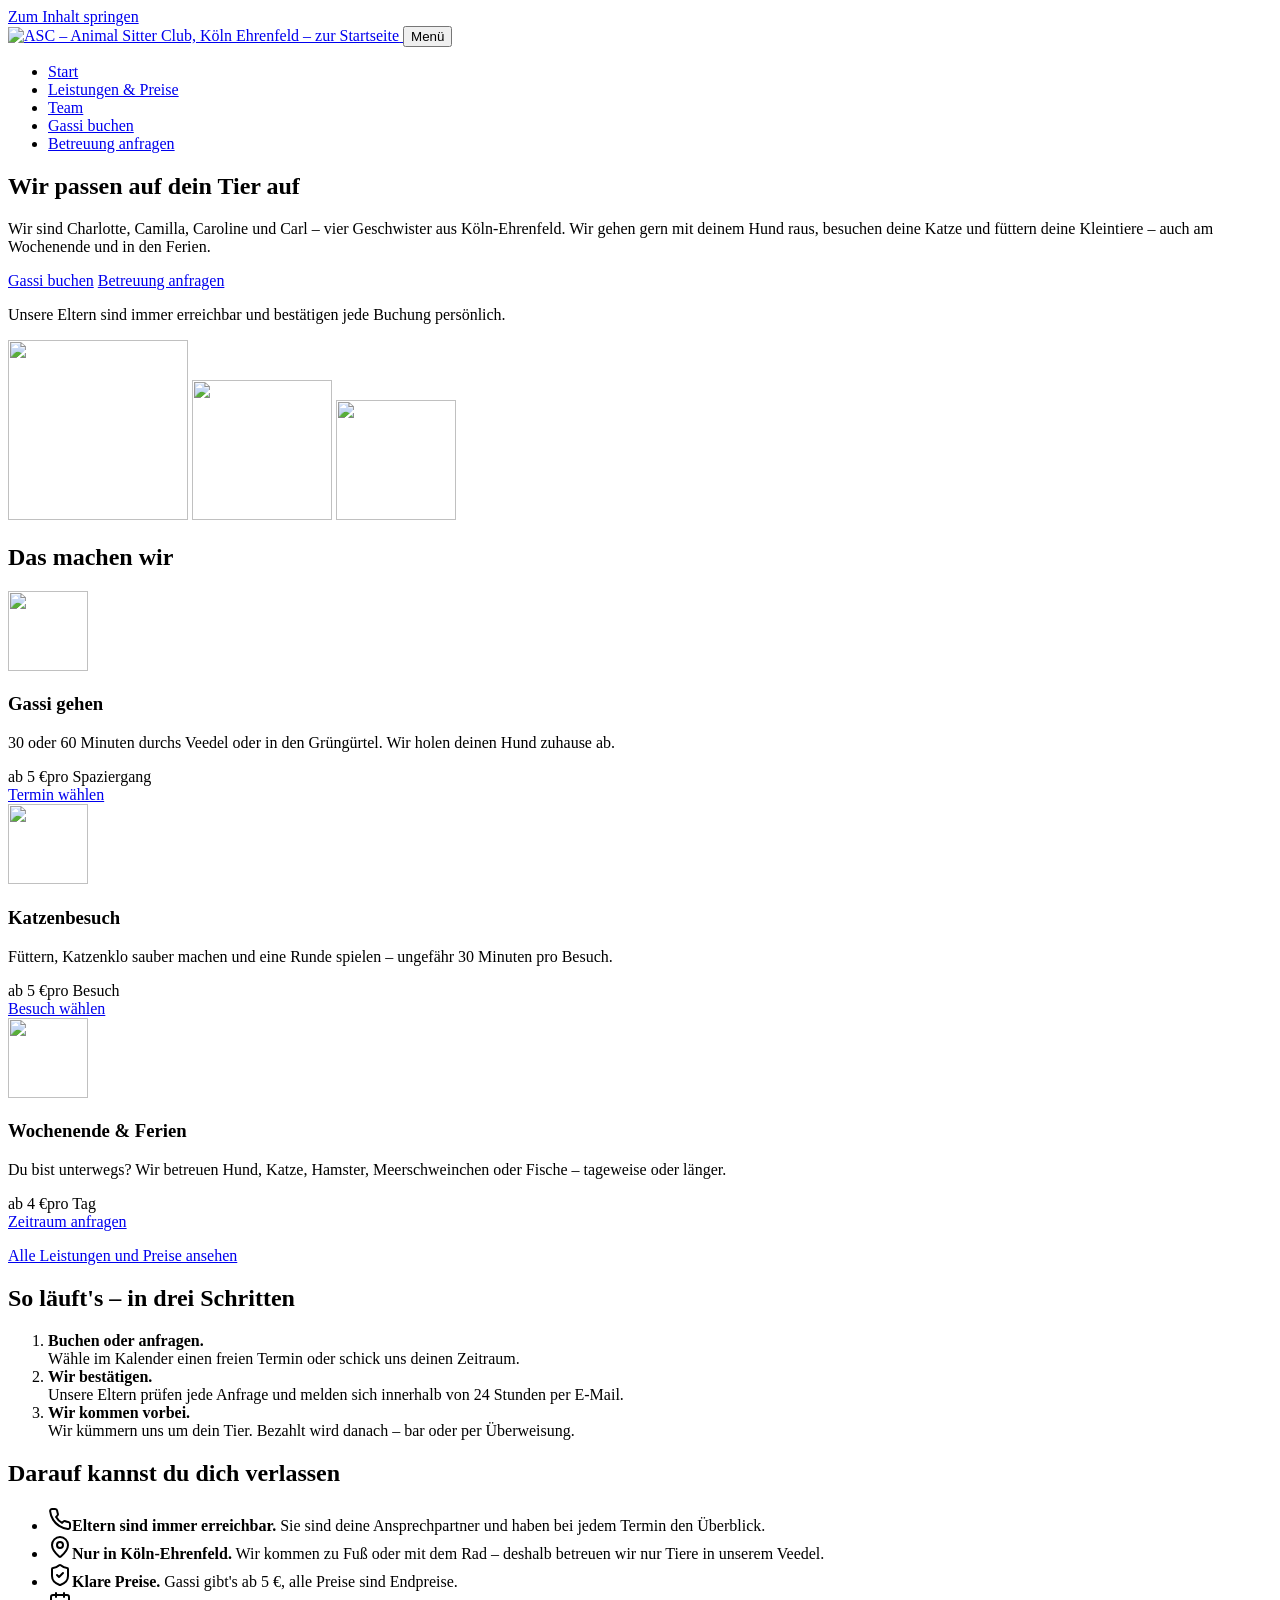
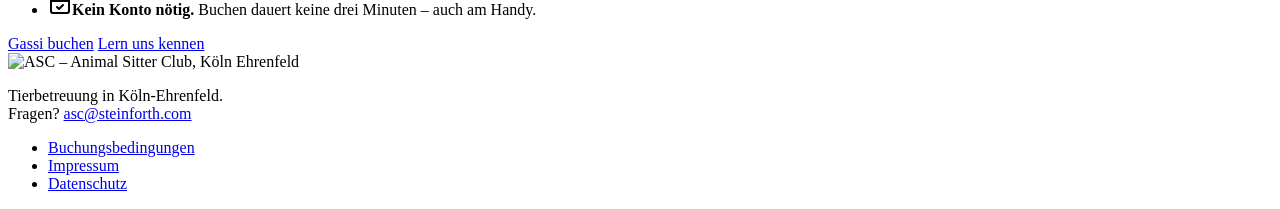
==== commit 85e81a02: "Breites Logo auch in der Handy-Kopfzeile Kompakte Variante entfernt; das breite Logo (56px) passt ab" ====
--- a/asc/index.html
+++ b/asc/index.html
@@ -19,8 +19,6 @@
   <div class="container kopf-innen">
     <a href="/" class="logo-link">
       <picture>
-        <source media="(max-width: 800px) and (prefers-color-scheme: dark)" srcset="/assets/logo-kompakt-inverse.svg" width="85" height="40">
-        <source media="(max-width: 800px)" srcset="/assets/logo-kompakt.svg" width="85" height="40">
         <source media="(prefers-color-scheme: dark)" srcset="/assets/logo-inverse.svg">
         <img src="/assets/logo.svg" alt="ASC – Animal Sitter Club, Köln Ehrenfeld – zur Startseite" width="217" height="56">
       </picture>
